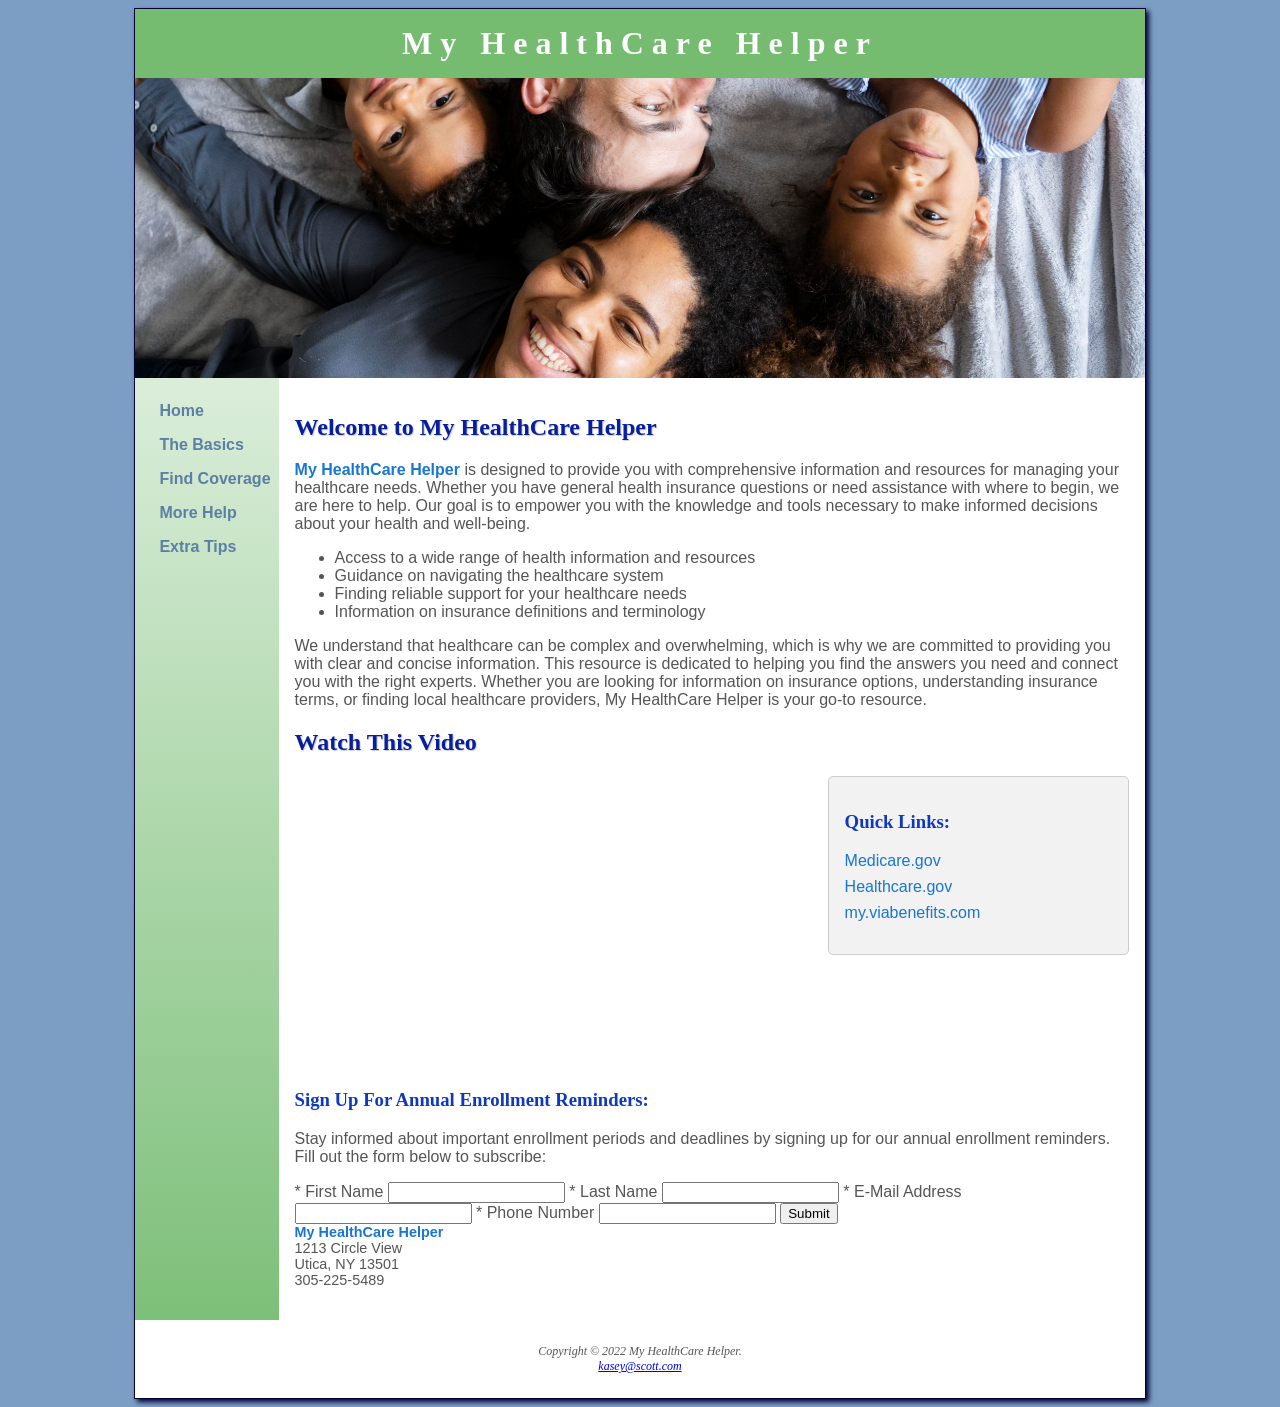
==== index.html @ 899bbfd3 "Add files via upload" ====
<!DOCTYPE html>
<html lang="en">
  <head>
    <meta charset="UTF-8">
    <title>My HealthCare Helper</title>
    <link rel="stylesheet" href="healthcare.css">
    <meta name="viewport" content="width=device-width, initial-scale=1.0">
  </head>
  <body>

    <div id="wrapper">
    
    <div id="homehero" class="hero"></div>  

    <header>
      <h1>My HealthCare Helper</h1>
    </header>

    <nav>
      <ul>
        <li><a href="index.html">Home</a></li>
        <li><a href="thebasics.html">The Basics</a></li>
        <li><a href="findcoverage.html">Find Coverage</a></li>
        <li><a href="morehelp.html">More Help</a></li>
        <li><a href="extratips.html">Extra Tips</a></li>
      </ul>
    </nav>

    <main>
      <h2>Welcome to My HealthCare Helper</h2>
      <p>
        <span class="resort">My HealthCare Helper</span>
        is designed to provide you with 
        comprehensive information and resources for managing your 
        healthcare needs. Whether you have general health 
        insurance questions or need assistance with where to begin, 
        we are here to help. Our goal is to empower you with the 
        knowledge and tools necessary to make informed decisions 
        about your health and well-being.
      </p>
      <ul>
        <li>Access to a wide range of health information and resources</li>
        <li>Guidance on navigating the healthcare system</li>
        <li>Finding reliable support for your healthcare needs</li>
        <li>Information on insurance definitions and terminology</li>
      </ul>
      <p>
        We understand that healthcare can be complex and overwhelming, 
        which is why we are committed to providing you with clear and 
        concise information. This resource is dedicated to helping 
        you find the answers you need and connect you with the right 
        experts. Whether you are looking for information on insurance 
        options, understanding insurance terms, or finding local 
        healthcare providers, My HealthCare Helper is your go-to resource.
      </p>

      <h2>Watch This Video</h2>

      <div class="video-links-container">
        <div class="video-left">
          <div class="video-container">
            <iframe
              src="https://www.youtube-nocookie.com/embed/iLjvM-w4jWI" 
              frameborder="0"
              allowfullscreen>
            </iframe>
          </div>
        </div>  
      

      <div class="quick-links-right">
        <h3>Quick Links:</h3>
        <ul>
          <li><a href="https://www.medicare.gov" target="_blank">Medicare.gov</a></li>
          <li><a href="https://www.healthcare.gov" target="_blank">Healthcare.gov</a></li>
          <li><a href="https://my.viabenefits.com" target="_blank">my.viabenefits.com</a></li>
        </ul>
      </div>
    </div>

      

      <h3>Sign Up For Annual Enrollment Reminders:</h3>
      <p>
        Stay informed about important enrollment periods and deadlines 
        by signing up for our annual enrollment reminders. Fill out the form 
        below to subscribe: 
      </p>

    <form method="post" action="https://webdevbasics.net/scripts/pacific.php">
        
      <label for="myFName">* First Name</label>
      <input type="text" id="myFName" name="myFName" required>

      <label for="myLName">* Last Name</label>
      <input type="text" id="myLName" name="myLName" required>

      <label for="myEmail">* E-Mail Address</label>
      <input type="email" id="myEmail" name="myEmail" required>

      <label for="myPhone">* Phone Number</label>
      <input type="tel" id="myPhone" name="myPhone" maxlength="12" required>

      <input type="submit" value="Submit">
  
    </form>  

      <div id="contact">
        <span class="resort">My HealthCare Helper</span>
        <br>
        1213 Circle View<br>
        Utica, NY 13501<br>
        305-225-5489<br><br>
      </div>
    </main>

    <footer>
          Copyright &copy; 2022 My HealthCare Helper.<br>
          <a href="mailto:kasey@scott.com">kasey@scott.com</a>
    </footer>

    </div>
  </body>
</html>
---- healthcare.css ----
body { 
    background-color: #7c9ec5;
    color: #555555;
    font-family: Arial, Helvetica, sans-serif;
} 

#wrapper {
    background-image: linear-gradient(to bottom, #FFFFFF, #75bc71);
    background-repeat: no-repeat;
    background-color: #9cc7d3;
}

header { 
    background-color: #75bc71;
    color: #FFFFFF;
    text-align: center;
}

header a:link, header a:visited { 
    color: #FFFFFF;
}

header a:hover {
    color: #90C7E3;
}

nav {
    text-align: center;
    font-weight: bold;
    padding: 0;
}


nav ul {
    list-style-type: none;
    margin: 0;
    padding: 0;
}

nav li {
    border-bottom: 1px solid #000033;
}

nav a {
    text-decoration: none;
    display: block;
    padding: 0.5em;
}

nav a:link {
    color: #5C7FA3;
}

nav a:visited {
    color: #344873;
} 

nav a:hover {
    color: #000033;
}  

main {
    display: block;
    padding: 1em;
    background-color: #FFFFFF;
}

h1{
  margin: 0;
  font-family: Georgia, 'Times New Roman', Times, serif;
  letter-spacing: 0.25em;
  padding: 0.5em 0;
}

h2 { 
    color: #071e9f;
    font-family: Georgia, 'Times New Roman', Times, serif;
    text-shadow: 1px 1px 1px #CCCCCC;
}

h3 { 
    color: #0e38c0;
    font-family: Georgia, 'Times New Roman', Times, serif;
}

main ul {
    list-style-image: url(marker.gif); 
}

footer { 
    text-align: center;  
    font-style: italic;
    font-size: 75%;
    font-family: Georgia, 'Times New Roman', Times, serif;
    padding: 2em;
    background-color: #FFFFFF;
}

#homehero {
    background-image: url(family.jpg);
    background-size: cover;
    background-position: center;
    height: 300px;
    background-repeat: no-repeat;
}

#thebasicshero {
    background-image: url(insurance.jpg);
    background-size: 100% 100%;
    height: 300px;
    background-repeat: no-repeat;
}

table {
    border-collapse: collapse;
    width: 100%;
}

th {
    background-color: #75bc71;
    color: white;
    padding: 0.5em;
}

td {
    padding: 0.5em;
    border: 1px solid #CCCCCC;
}

table td:first-child {
    background-color: #0e38c0;
    font-weight: bold;
    background-color: #e6f2ff;
}

tr:nth-child(even) {
    background-color: #f2f2f2;
}

#findcoveragehero {
    background-image: url(search.jpeg);
    background-size: 100% 100%;
    height: 300px;
    background-repeat: no-repeat;
}

#morehelphero {
    background-image: url(trail.jpg);
    background-size: 100% 100%;
    height: 300px;
    background-repeat: no-repeat;
}

#extratipshero {
    background-image: url(trail.jpg);
    background-size: 100% 100%;
    height: 300px;
    background-repeat: no-repeat;
}

dt { 
    color: #002171;
}

.resort {
    color: #1976D2;
    font-weight: bold;
}

.video-container {
    position: relative;
    padding-bottom: 56.25%;
    height: 0;
}

.video-container iframe {
    position: absolute;
    width: 100%;
    height: 100%;
}

.video-links-container {
    display: flex;
    flex-wrap: wrap;
    gap: 2em;
    margin-bottom: 2em;
    align-items: flex-start;
    margin-left: auto;
    margin-right: auto;
}

.video-left {
    flex: 1 1 400px;
}

.video-left .video-container iframe {
    width: 100%;
    height: 225px;
}

.quick-links-right {
    flex: 1 1 200px;
    background-color: #f2f2f2;
    padding: 1em;
    border: 1px solid #CCCCCC;
    border-radius: 5px;
}

.quick-links-right ul {
    list-style-type: none;
    padding: 0;
}

.quick-links-right li {
    margin-bottom: 0.5em;
}

.quick-links-right a {
    text-decoration: none;
    color: #1976D2;
}

.quick-links-right a:hover {
    color: #0e38c0;
}

#contact {
    font-size: 90%;
}

* {
    box-sizing: border-box;
}

@media (min-width: 600px) {
    nav ul{
        display: flex;
        flex-direction: row;
        flex-wrap: nowrap;
        justify-content: center;
    }
    
    nav li {
        border-bottom: none;
    }
    
    section {
        margin-left: 2em;
        margin-right: 2em;
    }
}

@media (min-width: 1024px) {

    #wrapper {
        margin: auto;
        width: 80%;
        border: 1px solid #000033;
        box-shadow: 3px 3px 5px #000033;
    }

nav {  
    text-align: left;
    padding-left: 1em; 
        
}
@supports (display: grid) {
    nav ul {
        flex-direction: column;
        padding-top: 1em; 
    }
    header {grid-area: header;}
    nav {grid-area: nav;}
    main {grid-area: main;}
    footer {grid-area: footer;}
    .hero {grid-area: hero;}
    #wrapper {
        display: grid;
        grid-template: 
            "header header"
            "hero hero"
            "nav main"
            "footer footer";
    }
    }
}
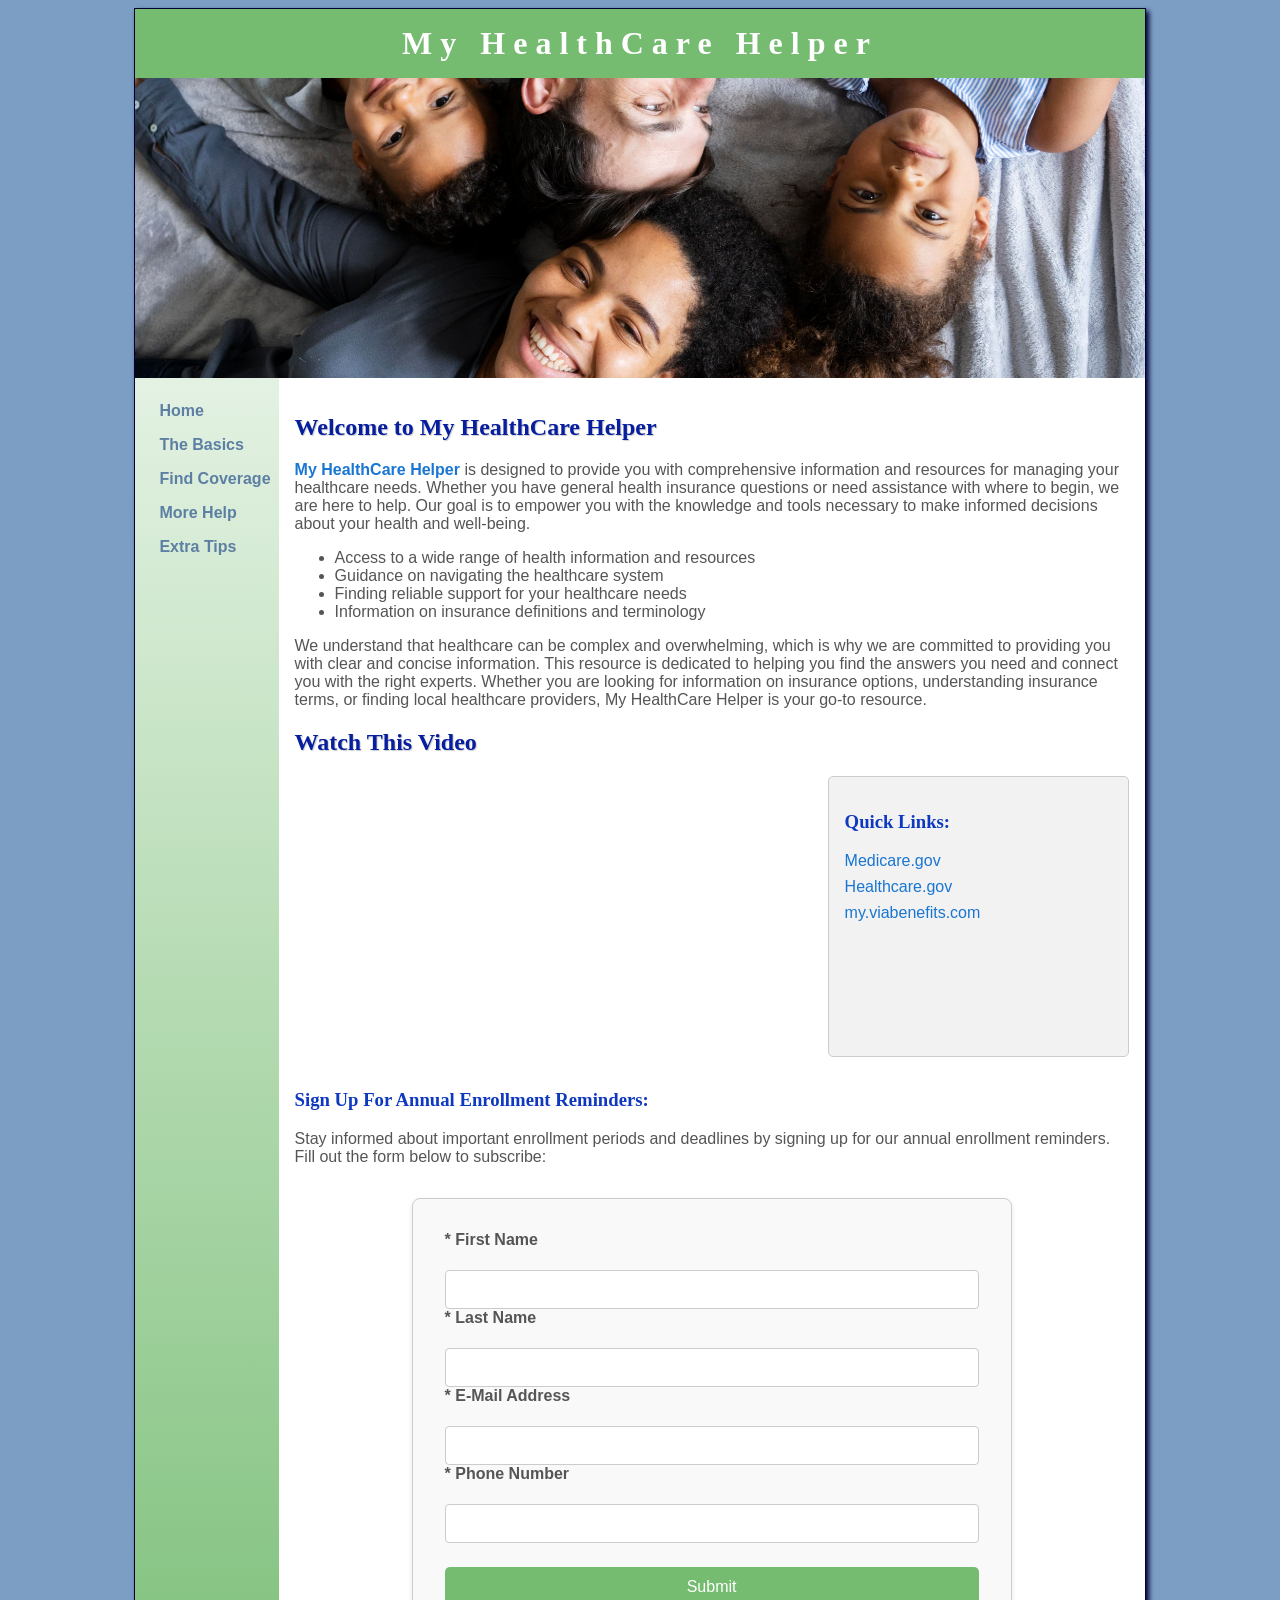
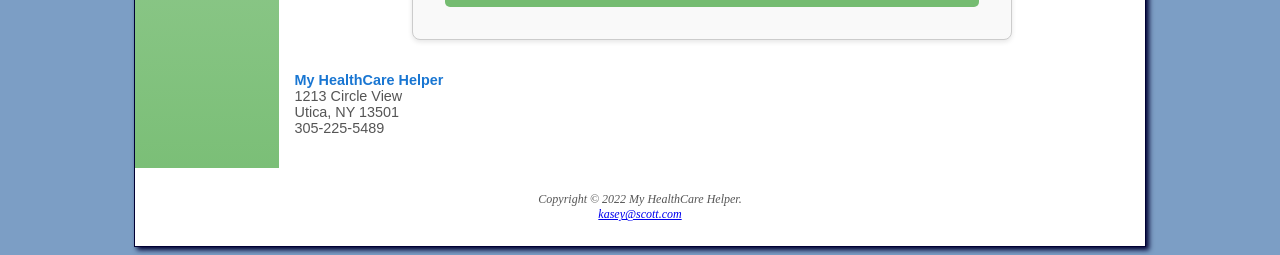
==== commit b264c7b8: "Add files via upload" ====
--- a/index.html
+++ b/index.html
@@ -87,7 +87,7 @@
         below to subscribe: 
       </p>
 
-    <form method="post" action="https://webdevbasics.net/scripts/pacific.php">
+    <form method="post" action="thankyou.html">
         
       <label for="myFName">* First Name</label>
       <input type="text" id="myFName" name="myFName" required>
--- a/healthcare.css
+++ b/healthcare.css
@@ -184,7 +184,7 @@
     flex-wrap: wrap;
     gap: 2em;
     margin-bottom: 2em;
-    align-items: flex-start;
+    align-items: stretch;
     margin-left: auto;
     margin-right: auto;
 }
@@ -195,11 +195,12 @@
 
 .video-left .video-container iframe {
     width: 100%;
-    height: 225px;
+    height: 320px;
 }
 
 .quick-links-right {
     flex: 1 1 200px;
+    flex-direction: column;
     background-color: #f2f2f2;
     padding: 1em;
     border: 1px solid #CCCCCC;
@@ -230,6 +231,52 @@
 
 * {
     box-sizing: border-box;
+}
+
+form {
+    max-width: 600px;
+    margin: 2em auto;
+    padding: 2em;
+    background-color: #f9f9f9;
+    border: 1px solid #CCCCCC;
+    border-radius: 8px;
+    box-shadow: 0 2px 5px rgba(0,0,0,0.1);
+}
+
+label {
+    display: block;
+    margin-bottom: 1em;
+    font-weight: bold;
+}
+
+input {
+    width: 100%;
+    padding: 0.6em;
+    margin-top: 0.3em;
+    border: 1px solid #CCCCCC;
+    border-radius: 4px;
+    font-size: 1em;
+}
+
+input:focus {
+    border-color: #75bc71;
+    outline: none;
+    box-shadow: 0 0 5px rgba(117,188,113,0.5);
+}
+
+input[type="submit"] {
+    margin-top: 1.5em;
+    background-color: #75bc71;
+    color: white;
+    border: none;
+    font-size: 1em;
+    border-radius: 5px;
+    padding: 0.7em;
+    cursor: pointer;
+}
+
+input[type="submit"]:hover {
+    background-color: #5aa85a;
 }
 
 @media (min-width: 600px) {
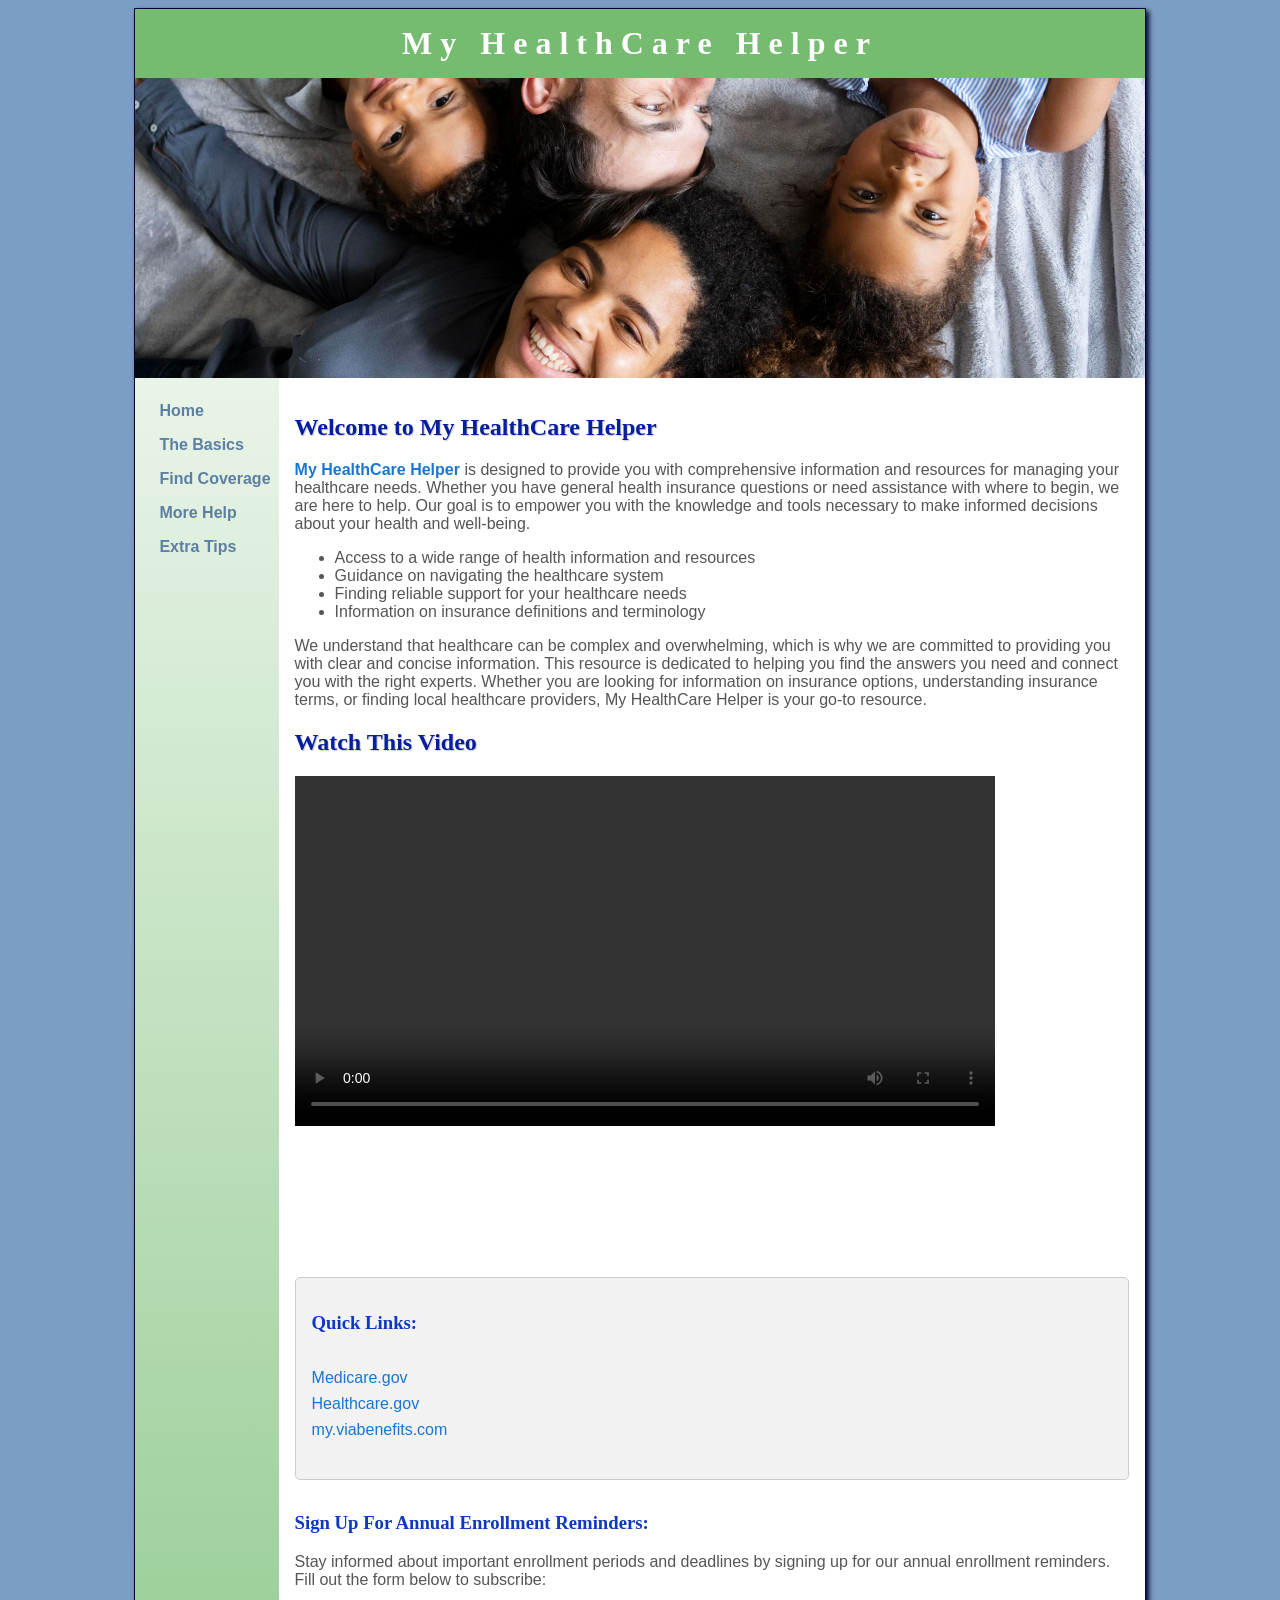
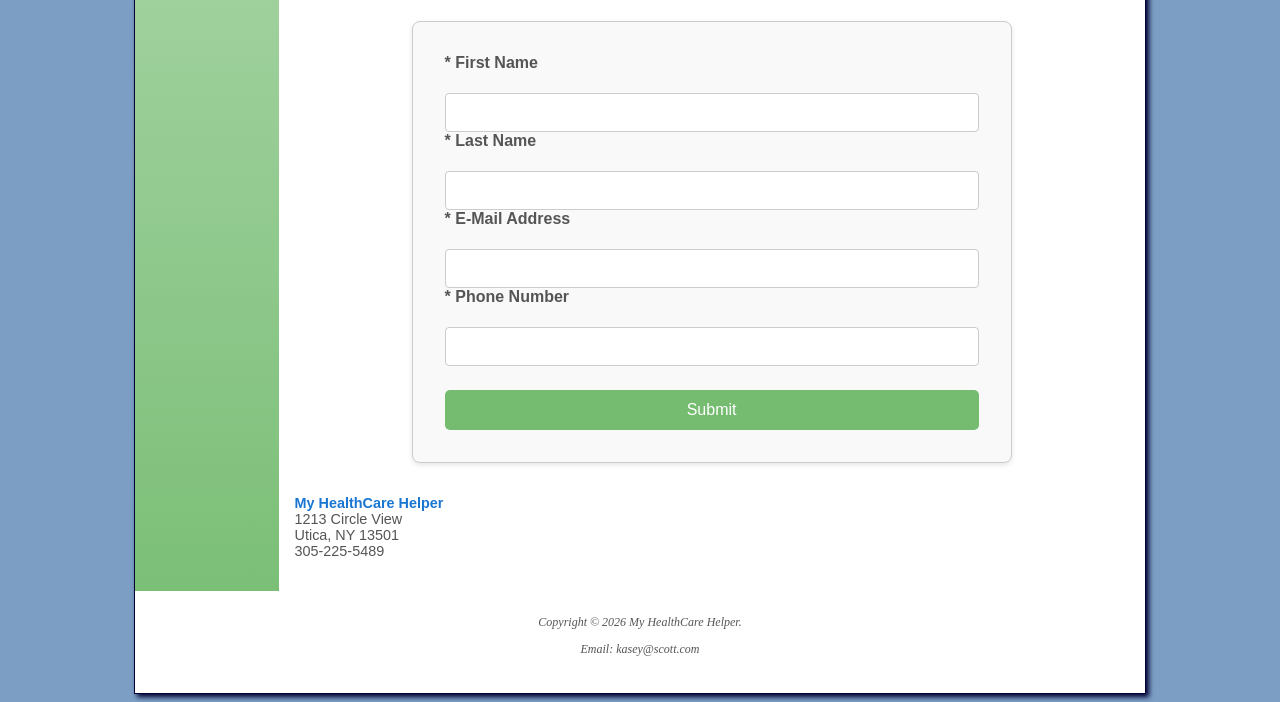
==== commit 1605b2dd: "Add files via upload" ====
--- a/index.html
+++ b/index.html
@@ -5,6 +5,9 @@
     <title>My HealthCare Helper</title>
     <link rel="stylesheet" href="healthcare.css">
     <meta name="viewport" content="width=device-width, initial-scale=1.0">
+    <meta name="description" content="Healthcare guidance and insurance help">
+    <meta name="keywords" content="healthcare, insurance, medicare, coverage">
+    <meta name="author" content="Kasey Scott">
   </head>
   <body>
 
@@ -57,28 +60,26 @@
       <h2>Watch This Video</h2>
 
       <div class="video-links-container">
+
         <div class="video-left">
           <div class="video-container">
-            <iframe
-              src="https://www.youtube-nocookie.com/embed/iLjvM-w4jWI" 
-              frameborder="0"
-              allowfullscreen>
-            </iframe>
+            <video controls width="700">
+              <source src="healthcare.mp4" type="video/mp4">
+              Your browser does not support the video tag.
+            </video>
           </div>
         </div>  
-      
 
-      <div class="quick-links-right">
-        <h3>Quick Links:</h3>
-        <ul>
+        <div class="quick-links-right">
+         <h3>Quick Links:</h3>
+         <ul>
           <li><a href="https://www.medicare.gov" target="_blank">Medicare.gov</a></li>
           <li><a href="https://www.healthcare.gov" target="_blank">Healthcare.gov</a></li>
           <li><a href="https://my.viabenefits.com" target="_blank">my.viabenefits.com</a></li>
         </ul>
       </div>
+
     </div>
-
-      
 
       <h3>Sign Up For Annual Enrollment Reminders:</h3>
       <p>
@@ -87,7 +88,7 @@
         below to subscribe: 
       </p>
 
-    <form method="post" action="thankyou.html">
+    <form method="post" action="#">
         
       <label for="myFName">* First Name</label>
       <input type="text" id="myFName" name="myFName" required>
@@ -115,8 +116,8 @@
     </main>
 
     <footer>
-          Copyright &copy; 2022 My HealthCare Helper.<br>
-          <a href="mailto:kasey@scott.com">kasey@scott.com</a>
+          Copyright &copy; 2026 My HealthCare Helper.<br>
+          <p>Email: kasey@scott.com</p>
     </footer>
 
     </div>
--- a/healthcare.css
+++ b/healthcare.css
@@ -106,7 +106,8 @@
 
 #thebasicshero {
     background-image: url(insurance.jpg);
-    background-size: 100% 100%;
+    background-size: cover;
+    background-position: center;
     height: 300px;
     background-repeat: no-repeat;
 }
@@ -128,7 +129,6 @@
 }
 
 table td:first-child {
-    background-color: #0e38c0;
     font-weight: bold;
     background-color: #e6f2ff;
 }
@@ -138,22 +138,25 @@
 }
 
 #findcoveragehero {
-    background-image: url(search.jpeg);
-    background-size: 100% 100%;
+    background-image: url(findcoverage.jpeg);
+    background-size: cover;
+    background-position: center;
     height: 300px;
     background-repeat: no-repeat;
 }
 
 #morehelphero {
-    background-image: url(trail.jpg);
-    background-size: 100% 100%;
+    background-image: url(morehelp.jpg);
+    background-size: cover;
+    background-position: center 20%;
     height: 300px;
     background-repeat: no-repeat;
 }
 
 #extratipshero {
-    background-image: url(trail.jpg);
-    background-size: 100% 100%;
+    background-image: url(extratips.jpeg);
+    background-size: cover;
+    background-position: center 70%;
     height: 300px;
     background-repeat: no-repeat;
 }
@@ -168,9 +171,8 @@
 }
 
 .video-container {
-    position: relative;
-    padding-bottom: 56.25%;
-    height: 0;
+    width: 100%;
+    aspect-ratio: 16 / 9;
 }
 
 .video-container iframe {
@@ -190,17 +192,18 @@
 }
 
 .video-left {
-    flex: 1 1 400px;
+    flex: 1 1 100%;
 }
 
 .video-left .video-container iframe {
     width: 100%;
-    height: 320px;
+    height: 100%;
 }
 
 .quick-links-right {
     flex: 1 1 200px;
     flex-direction: column;
+    display: flex;
     background-color: #f2f2f2;
     padding: 1em;
     border: 1px solid #CCCCCC;
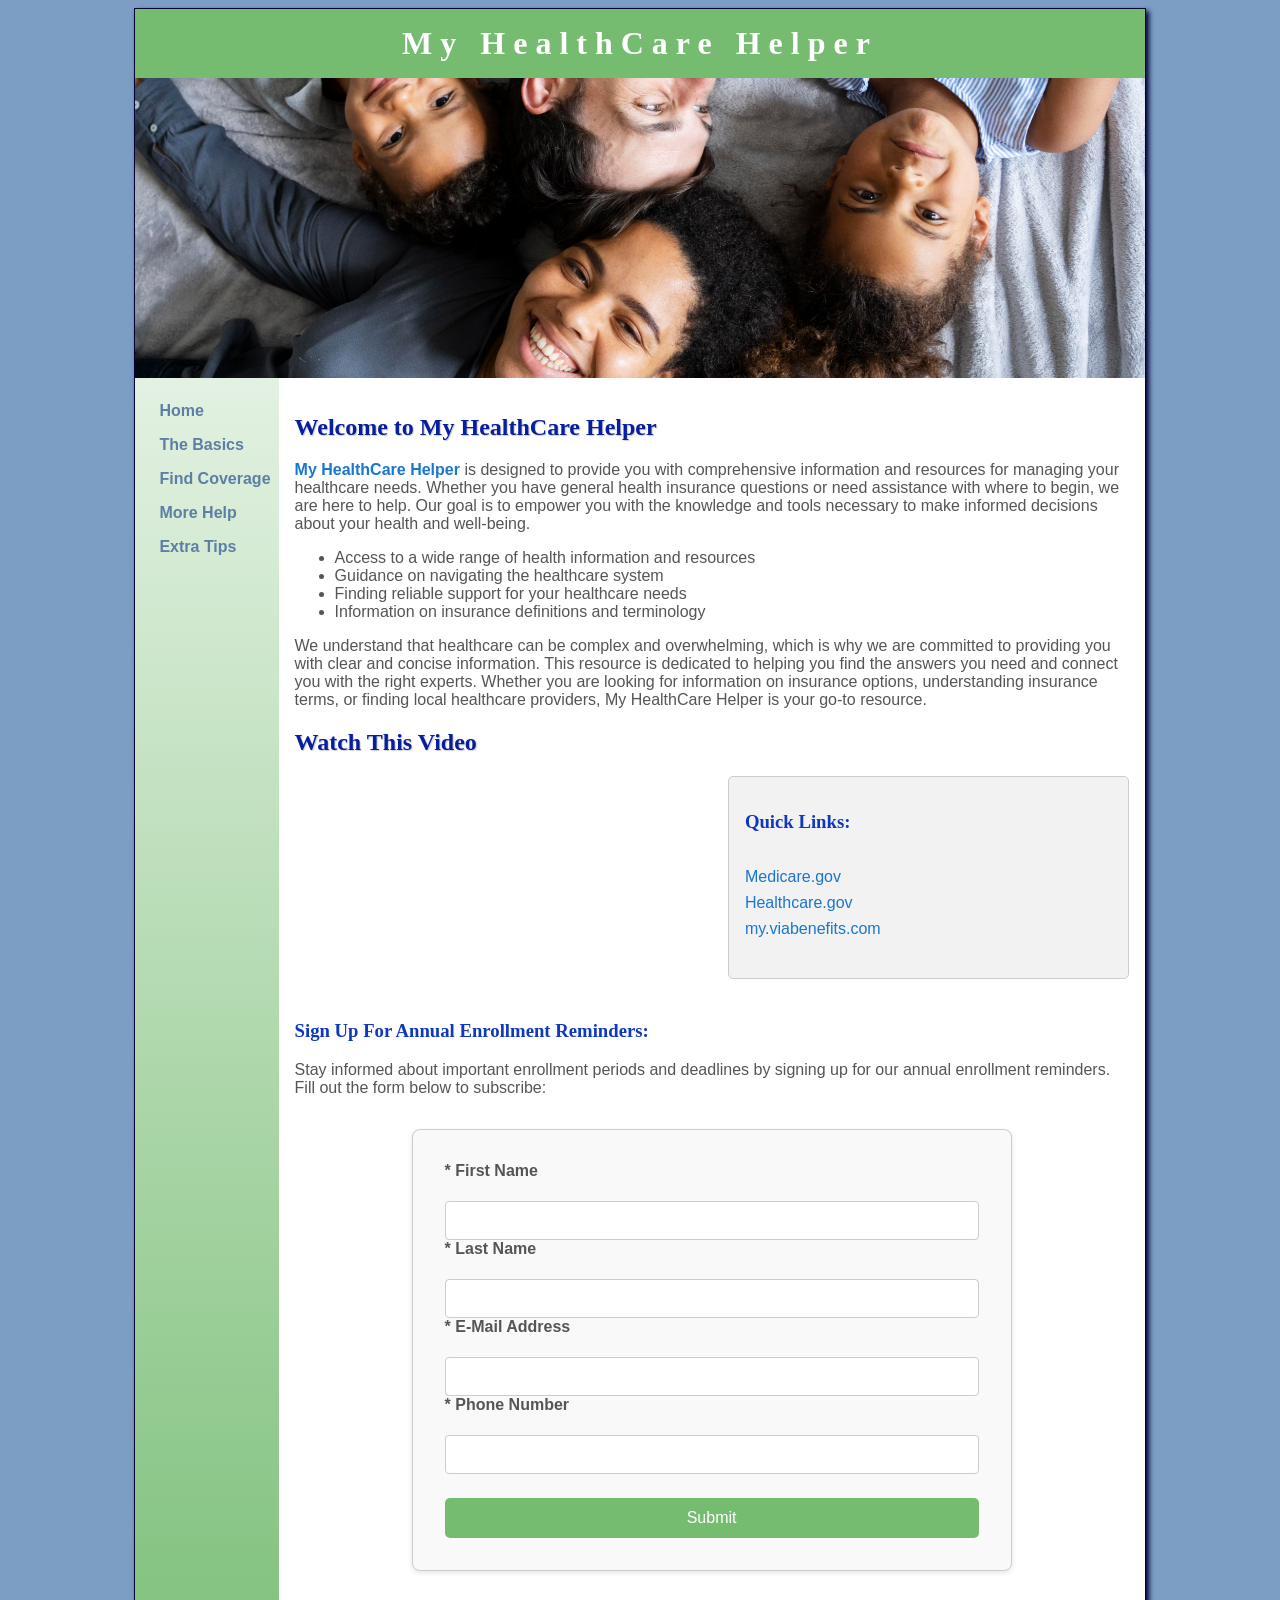
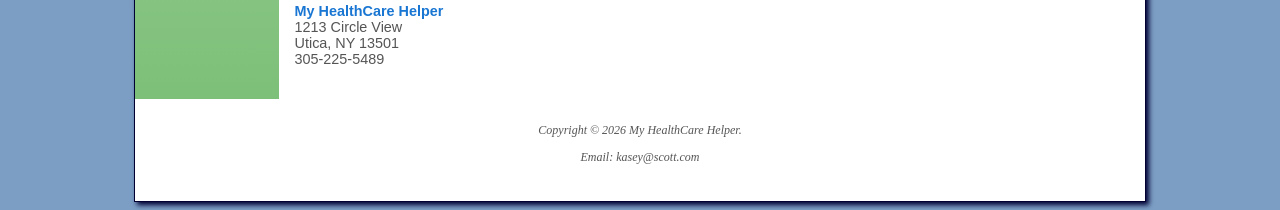
==== commit 33e715a9: "Add files via upload" ====
--- a/index.html
+++ b/index.html
@@ -63,10 +63,13 @@
 
         <div class="video-left">
           <div class="video-container">
-            <video controls width="700">
-              <source src="healthcare.mp4" type="video/mp4">
-              Your browser does not support the video tag.
-            </video>
+           <iframe
+              src="https://www.youtube.com/embed/VIDEO_ID"
+              title="Video Player"
+              frameborder="0"
+              allow="accelerometer; autoplay; clipboard-write; encrypted-media; gyroscope; picture-in-picture"
+              allowfullscreen>
+          </iframe>
           </div>
         </div>  
 
@@ -88,7 +91,7 @@
         below to subscribe: 
       </p>
 
-    <form method="post" action="#">
+    <form method="post" action="thankyou.html">
         
       <label for="myFName">* First Name</label>
       <input type="text" id="myFName" name="myFName" required>
--- a/healthcare.css
+++ b/healthcare.css
@@ -30,7 +30,6 @@
     padding: 0;
 }
 
-
 nav ul {
     list-style-type: none;
     margin: 0;
@@ -45,6 +44,7 @@
     text-decoration: none;
     display: block;
     padding: 0.5em;
+    transition: color 0.2s ease;
 }
 
 nav a:link {
@@ -65,11 +65,11 @@
     background-color: #FFFFFF;
 }
 
-h1{
-  margin: 0;
-  font-family: Georgia, 'Times New Roman', Times, serif;
-  letter-spacing: 0.25em;
-  padding: 0.5em 0;
+h1 {
+    margin: 0;
+    font-family: Georgia, 'Times New Roman', Times, serif;
+    letter-spacing: 0.25em;
+    padding: 0.5em 0;
 }
 
 h2 { 
@@ -96,21 +96,24 @@
     background-color: #FFFFFF;
 }
 
-#homehero {
-    background-image: url(family.jpg);
+
+#homehero,
+#thebasicshero,
+#findcoveragehero,
+#morehelphero,
+#extratipshero {
     background-size: cover;
+    background-repeat: no-repeat;
     background-position: center;
     height: 300px;
-    background-repeat: no-repeat;
-}
-
-#thebasicshero {
-    background-image: url(insurance.jpg);
-    background-size: cover;
-    background-position: center;
-    height: 300px;
-    background-repeat: no-repeat;
-}
+}
+
+#thebasicshero { background-image: url(insurance.jpg); }
+#homehero { background-image: url(family.jpg); }
+#findcoveragehero { background-image: url(findcoverage.jpeg); }
+#morehelphero { background-position: center 20%; background-image: url(morehelp.jpg); }
+#extratipshero { background-position: center 70%; background-image: url(extratips.jpeg); }
+
 
 table {
     border-collapse: collapse;
@@ -128,7 +131,7 @@
     border: 1px solid #CCCCCC;
 }
 
-table td:first-child {
+tbody td:first-child {
     font-weight: bold;
     background-color: #e6f2ff;
 }
@@ -137,29 +140,6 @@
     background-color: #f2f2f2;
 }
 
-#findcoveragehero {
-    background-image: url(findcoverage.jpeg);
-    background-size: cover;
-    background-position: center;
-    height: 300px;
-    background-repeat: no-repeat;
-}
-
-#morehelphero {
-    background-image: url(morehelp.jpg);
-    background-size: cover;
-    background-position: center 20%;
-    height: 300px;
-    background-repeat: no-repeat;
-}
-
-#extratipshero {
-    background-image: url(extratips.jpeg);
-    background-size: cover;
-    background-position: center 70%;
-    height: 300px;
-    background-repeat: no-repeat;
-}
 
 dt { 
     color: #002171;
@@ -170,40 +150,49 @@
     font-weight: bold;
 }
 
+
 .video-container {
     width: 100%;
     aspect-ratio: 16 / 9;
+    position: relative;
 }
 
 .video-container iframe {
     position: absolute;
     width: 100%;
     height: 100%;
-}
+    top: 0;
+    left: 0;
+}
+
 
 .video-links-container {
     display: flex;
-    flex-wrap: wrap;
     gap: 2em;
-    margin-bottom: 2em;
-    align-items: stretch;
-    margin-left: auto;
-    margin-right: auto;
+    align-items: flex-start;
+    flex-wrap: nowrap;
 }
 
 .video-left {
-    flex: 1 1 100%;
-}
-
-.video-left .video-container iframe {
-    width: 100%;
-    height: 100%;
+    flex: 2;
+}
+
+.quick-links-right {
+    flex: 1;
+}
+
+.video-player {
+    width: 100%;
+    max-width: 1000px;
+    height: auto;
+    display: block;
+    margin: 0 auto;
 }
 
 .quick-links-right {
     flex: 1 1 200px;
+    display: flex;
     flex-direction: column;
-    display: flex;
     background-color: #f2f2f2;
     padding: 1em;
     border: 1px solid #CCCCCC;
@@ -228,13 +217,16 @@
     color: #0e38c0;
 }
 
+
 #contact {
     font-size: 90%;
 }
 
+
 * {
     box-sizing: border-box;
 }
+
 
 form {
     max-width: 600px;
@@ -282,8 +274,9 @@
     background-color: #5aa85a;
 }
 
+
 @media (min-width: 600px) {
-    nav ul{
+    nav ul {
         display: flex;
         flex-direction: row;
         flex-wrap: nowrap;
@@ -299,6 +292,7 @@
         margin-right: 2em;
     }
 }
+
 
 @media (min-width: 1024px) {
 
@@ -309,28 +303,31 @@
         box-shadow: 3px 3px 5px #000033;
     }
 
-nav {  
-    text-align: left;
-    padding-left: 1em; 
-        
-}
-@supports (display: grid) {
-    nav ul {
-        flex-direction: column;
-        padding-top: 1em; 
-    }
-    header {grid-area: header;}
-    nav {grid-area: nav;}
-    main {grid-area: main;}
-    footer {grid-area: footer;}
-    .hero {grid-area: hero;}
-    #wrapper {
-        display: grid;
-        grid-template: 
-            "header header"
-            "hero hero"
-            "nav main"
-            "footer footer";
-    }
+    nav {  
+        text-align: left;
+        padding-left: 1em; 
+    }
+
+    @supports (display: grid) {
+
+        nav ul {
+            flex-direction: column;
+            padding-top: 1em; 
+        }
+
+        header { grid-area: header; }
+        nav { grid-area: nav; }
+        main { grid-area: main; }
+        footer { grid-area: footer; }
+        .hero { grid-area: hero; }
+
+        #wrapper {
+            display: grid;
+            grid-template:
+                "header header"
+                "hero hero"
+                "nav main"
+                "footer footer";
+        }
     }
 }
